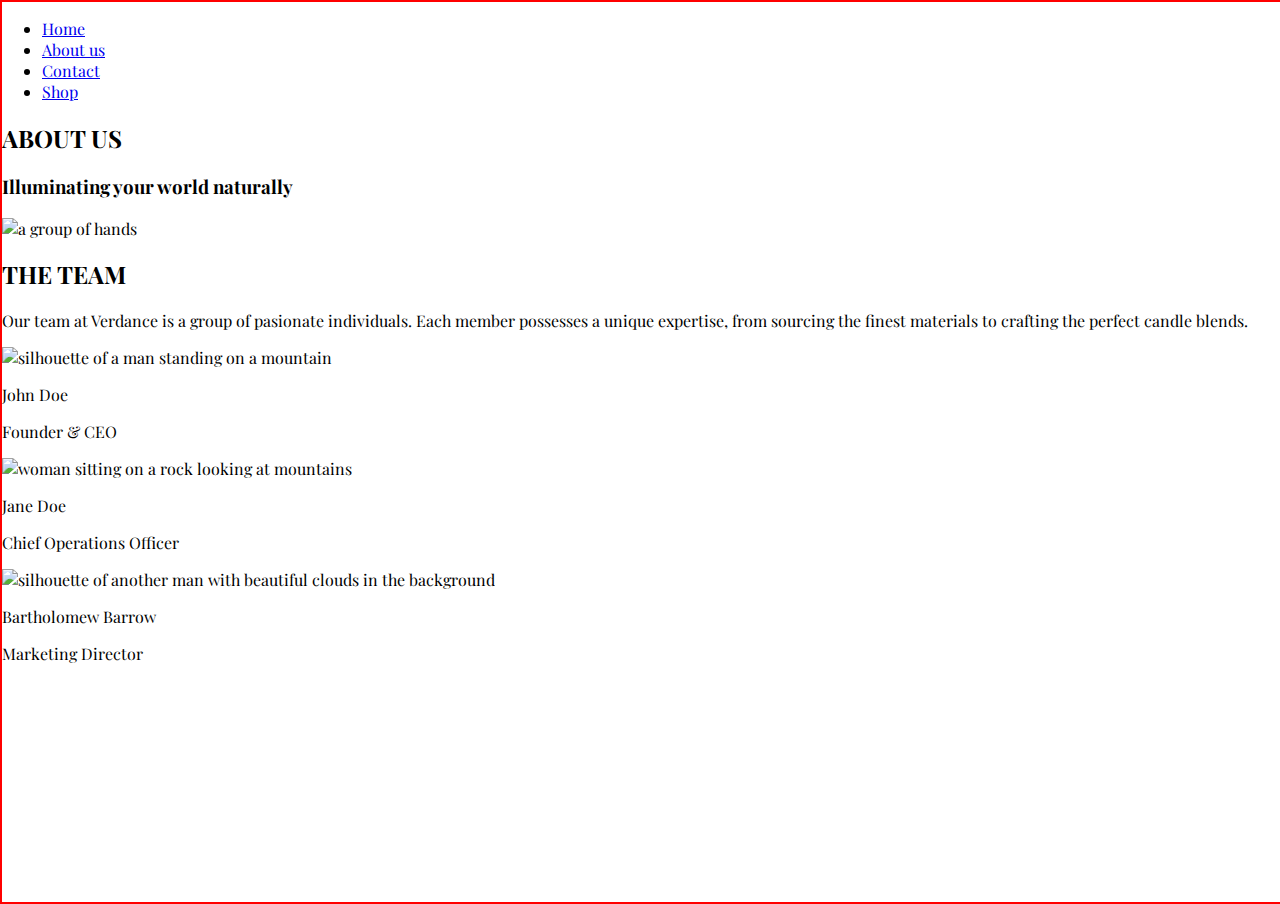
==== aboutme.html @ 1dbad02b "layed out content and basic structure of the page" ====
<!DOCTYPE html>
<html lang="en">
<head>
    <meta charset="UTF-8">
    <meta name="viewport" content="width=device-width, initial-scale=1.0">
    <link rel="stylesheet" href="aboutmestyles.css">
    <link href='https://fonts.googleapis.com/css?family=Playfair Display' rel='stylesheet'>
    <title>About</title>
</head>
<body>
    <main class="main-container">
        <section class="navigation">
            <header>
                <nav>
                    <ul>
                        <li><a href="homepage.html">Home</a></li>
                        <li><a href="aboutme.html">About us</a></li>
                        <li><a href="contact.html">Contact</a></li>
                        <li><a href="shop.html">Shop</a></li>
                    </ul>
                </nav>
            </header>
        </section>

        <section class="container about">
            <h2>ABOUT US</h2>
            <h3>Illuminating your world naturally</h3>
            <img src="https://static.wixstatic.com/media/8aa27d_3d4941a6f9f841dbbf634c74e6a56f1b~mv2.jpg" alt="a group of hands" width="500">
        </section>

        <section class="container team">
            <h2>THE TEAM</h2>
            <p>Our team at Verdance is a group of pasionate individuals. Each member possesses a unique expertise, from sourcing the finest materials to crafting the perfect candle blends.</p>
            <div class="team-members">
                <div class="team-member">
                    <img src="https://static.wixstatic.com/media/8aa27d_6d6c0e240dae40f7bb7f210c089fb1ec~mv2.jpg" alt="silhouette of a man standing on a mountain" width="300">
                    <p>John Doe</p>
                    <p>Founder & CEO</p>
                </div>

                <div class="team-member">
                    <img src="https://static.wixstatic.com/media/8aa27d_ccfe1b54b2904383a40ce74033d972c7~mv2.jpg" alt="woman sitting on a rock looking at mountains" width="300">
                    <p>Jane Doe</p>
                    <p>Chief Operations Officer</p>
                </div>
                
                <div class="team-member">
                    <img src="https://static.wixstatic.com/media/8aa27d_6c43042cbb2b4c16a88a2eb08f0c367c~mv2.jpg" alt="silhouette of another man with beautiful clouds in the background" width="300">
                    <p>Bartholomew Barrow</p>
                    <p>Marketing Director</p>
                </div>
            </div>
        </section>
    </main>
</body>
</html>
---- aboutmestyles.css ----
html, body, main {
    margin: 0;
    font-family: 'Playfair Display';
}

body {
    border: 2px solid red;
    width: 100vw;
    height: 100vh;
}

/* section navigation */
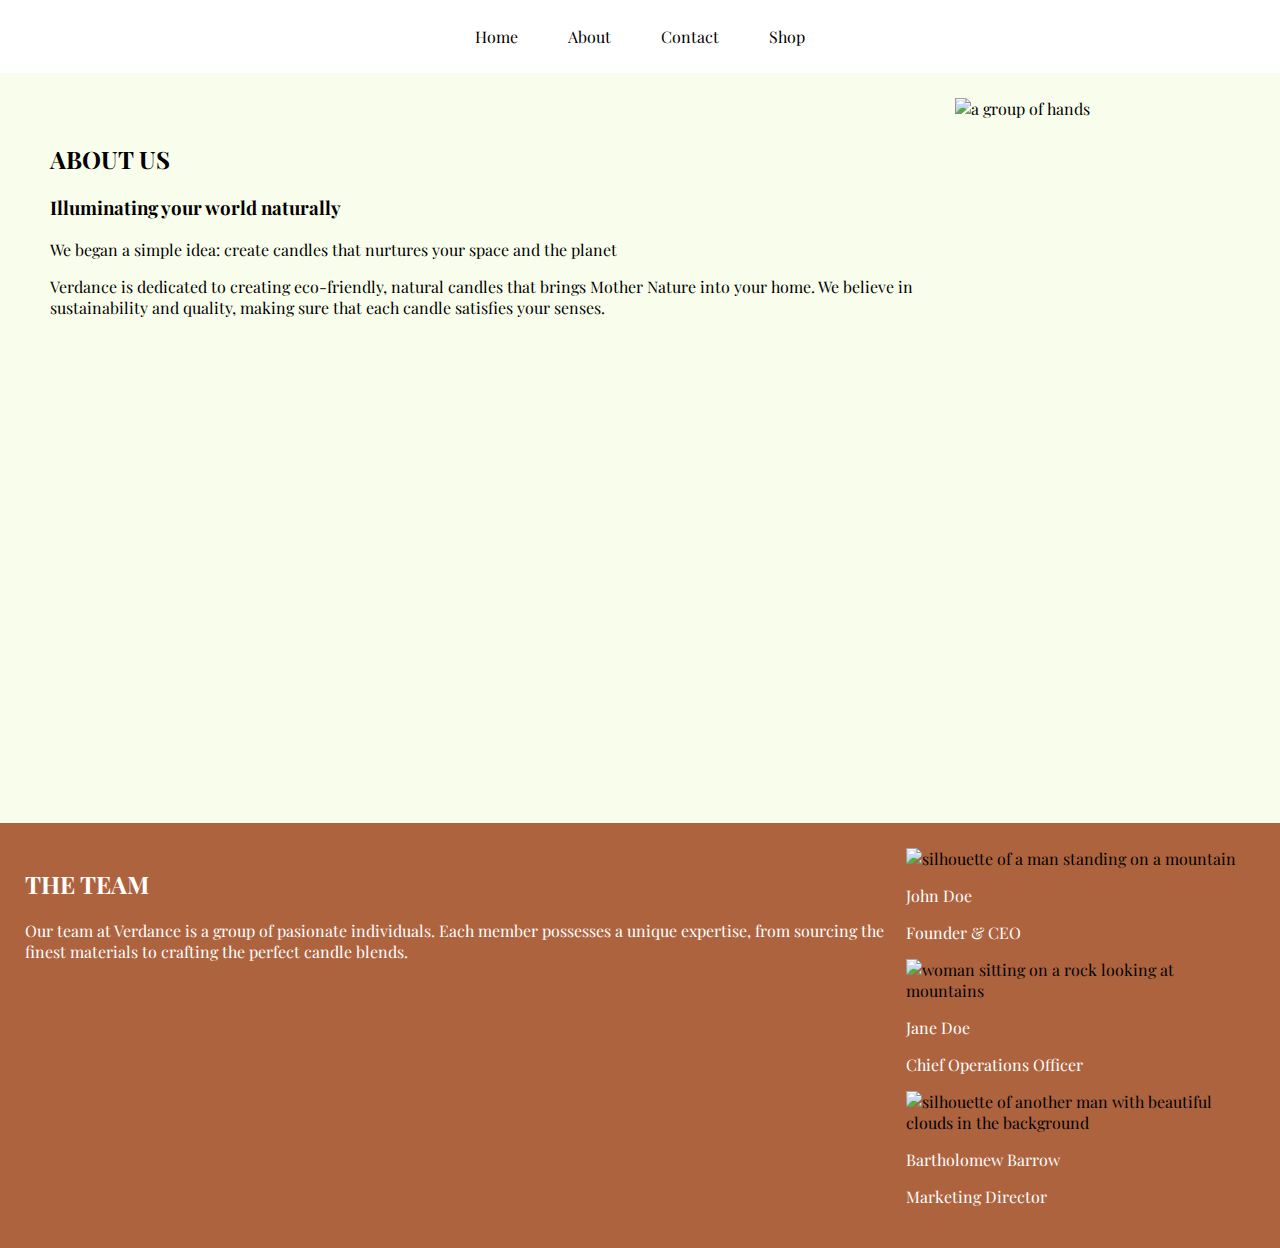
==== commit 9989adc1: "added responsiveness for both mobile and tablet" ====
--- a/aboutme.html
+++ b/aboutme.html
@@ -14,7 +14,7 @@
                 <nav>
                     <ul>
                         <li><a href="homepage.html">Home</a></li>
-                        <li><a href="aboutme.html">About us</a></li>
+                        <li><a href="aboutme.html">About</a></li>
                         <li><a href="contact.html">Contact</a></li>
                         <li><a href="shop.html">Shop</a></li>
                     </ul>
@@ -23,14 +23,22 @@
         </section>
 
         <section class="container about">
-            <h2>ABOUT US</h2>
-            <h3>Illuminating your world naturally</h3>
-            <img src="https://static.wixstatic.com/media/8aa27d_3d4941a6f9f841dbbf634c74e6a56f1b~mv2.jpg" alt="a group of hands" width="500">
+            <article>
+                <div class="about-description">
+                    <h2>ABOUT US</h2>
+                    <h3>Illuminating your world naturally</h3>
+                    <p>We began a simple idea: create candles that nurtures your space and the planet</p>
+                    <p>Verdance is dedicated to creating eco-friendly, natural candles that brings Mother Nature into your home. We believe in sustainability and quality, making sure that each candle satisfies your senses.</p>
+                </div>
+                <img src="https://static.wixstatic.com/media/8aa27d_3d4941a6f9f841dbbf634c74e6a56f1b~mv2.jpg" alt="a group of hands">
+            </article>
         </section>
 
         <section class="container team">
-            <h2>THE TEAM</h2>
-            <p>Our team at Verdance is a group of pasionate individuals. Each member possesses a unique expertise, from sourcing the finest materials to crafting the perfect candle blends.</p>
+            <div class="team-description">
+                <h2>THE TEAM</h2>
+                <p>Our team at Verdance is a group of pasionate individuals. Each member possesses a unique expertise, from sourcing the finest materials to crafting the perfect candle blends.</p>
+            </div>
             <div class="team-members">
                 <div class="team-member">
                     <img src="https://static.wixstatic.com/media/8aa27d_6d6c0e240dae40f7bb7f210c089fb1ec~mv2.jpg" alt="silhouette of a man standing on a mountain" width="300">
--- a/aboutmestyles.css
+++ b/aboutmestyles.css
@@ -4,10 +4,102 @@
 }
 
 body {
-    border: 2px solid red;
+    /* border: 2px solid red; */
     width: 100vw;
     height: 100vh;
 }
 
+.container {
+    padding: 25px;
+    display: flex;
+}
+
 /* section navigation */
 
+.navigation ul{
+    list-style-type: none;
+    display: flex;
+    justify-content: center;
+    gap: 50px;
+    padding: 10px;
+}
+
+.navigation a{
+    text-decoration: none;
+    color: #000000;
+}
+
+.navigation a:hover {
+    border-top: 2px solid #000000;
+}
+
+/* section about -----------------------------------*/
+.about article {
+    display: flex;
+}
+
+.about {
+    background-color: #F9FEEC;
+}
+
+.about img {
+    width: 25%;
+    min-width: 300px;
+    height: 700px;
+    object-fit: cover;
+}
+
+.about-description {
+    margin: 25px;
+}
+
+
+/* section team -----------------------------------------*/
+
+.team {
+    background-color: #AE633F;
+}
+.team h2, .team p {
+    color: #ffffff;
+}
+@media screen and (max-width: 576px) {
+    body {
+        font-size: 1.3em; 
+    }
+
+    img {
+        width: 100% !important;
+        height: auto;
+    }
+
+    .container, .about article {
+        flex-wrap: wrap;
+    }
+
+    .navigation ul {
+        padding: 25px;
+    }
+}
+
+@media screen and (min-width: 577px) and (max-width: 768px) {
+    .container {
+        flex-direction: column;
+        align-items: center;
+    }
+
+    img {
+        width: 80%;
+    }
+
+    .about article {
+        /* border: 2px solid red; */
+        padding: 3px;
+        display: flex;
+        justify-content: space-between;
+    }
+}
+
+
+
+
+
